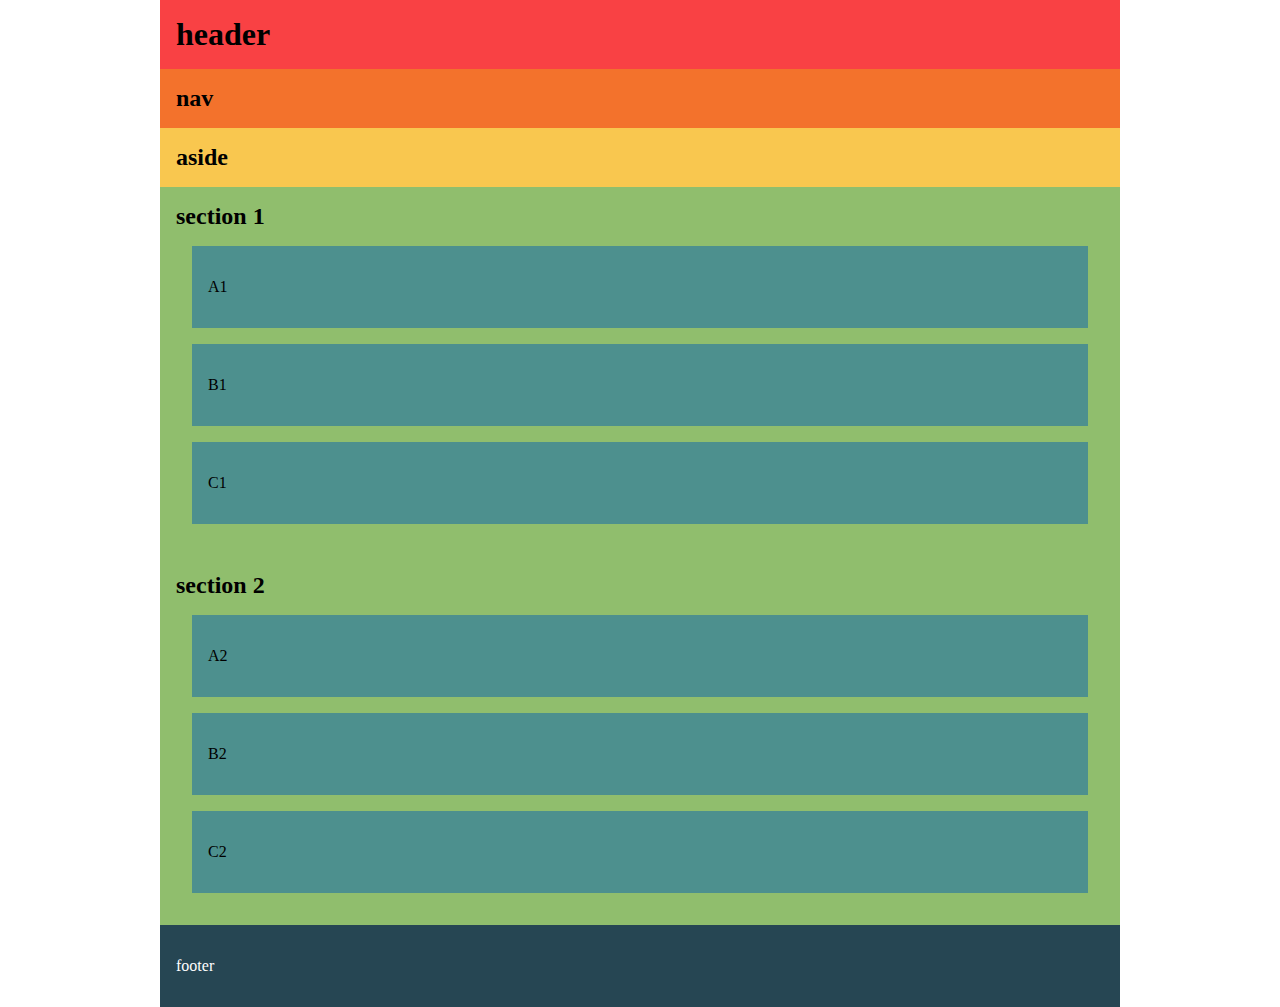
==== css/blocks/index.html @ 9eaa7d25 "Fixed some styling issues" ====
<!DOCTYPE html>
<html>
  <head>
    <meta charset="utf-8">
    <title>No Grid/Flex Example</title>
    <link rel="stylesheet" href="base.css">
    <link rel="stylesheet" href="style.css">
  </head>
  <body>
    <header><h1>header</h1></header>
    <nav><h2>nav</h2></nav>
    <aside><h2>aside</h2></aside>
    <main>
      <section id="s1">
        <h2>section 1</h2>
        <article><p>A1</p></article>
        <article><p>B1</p></article>
        <article><p>C1</p></article>
      </section>
      <section id="s2">
        <h2>section 2</h2>
        <article><p>A2</p></article>
        <article><p>B2</p></article>
        <article><p>C2</p></article>
      </section>  
    </main>
    <footer><p>footer</p></footer>
  </body>
</html>
---- css/blocks/base.css ----
/* base colors */

header {
  background-color: #f94144;
}

nav {
  background-color: #f3722c;
}

aside {
  background-color: #f9c74f;
}

section {
  background-color: #90be6d;
}

section article {
  background-color: #4d908e;
}

footer {
  color: white;
  background-color: #264653;
}

/* base block layout */

body {
  width: 60em;
  margin: 0 auto;
}

body > * {
  padding: 1em;
}

main {
  padding: 0;
}

main > * {
  padding: 1em;
}

h1, h2 {
  margin: 0;
}

main section article {
  padding: 1em; margin: 1em;
}
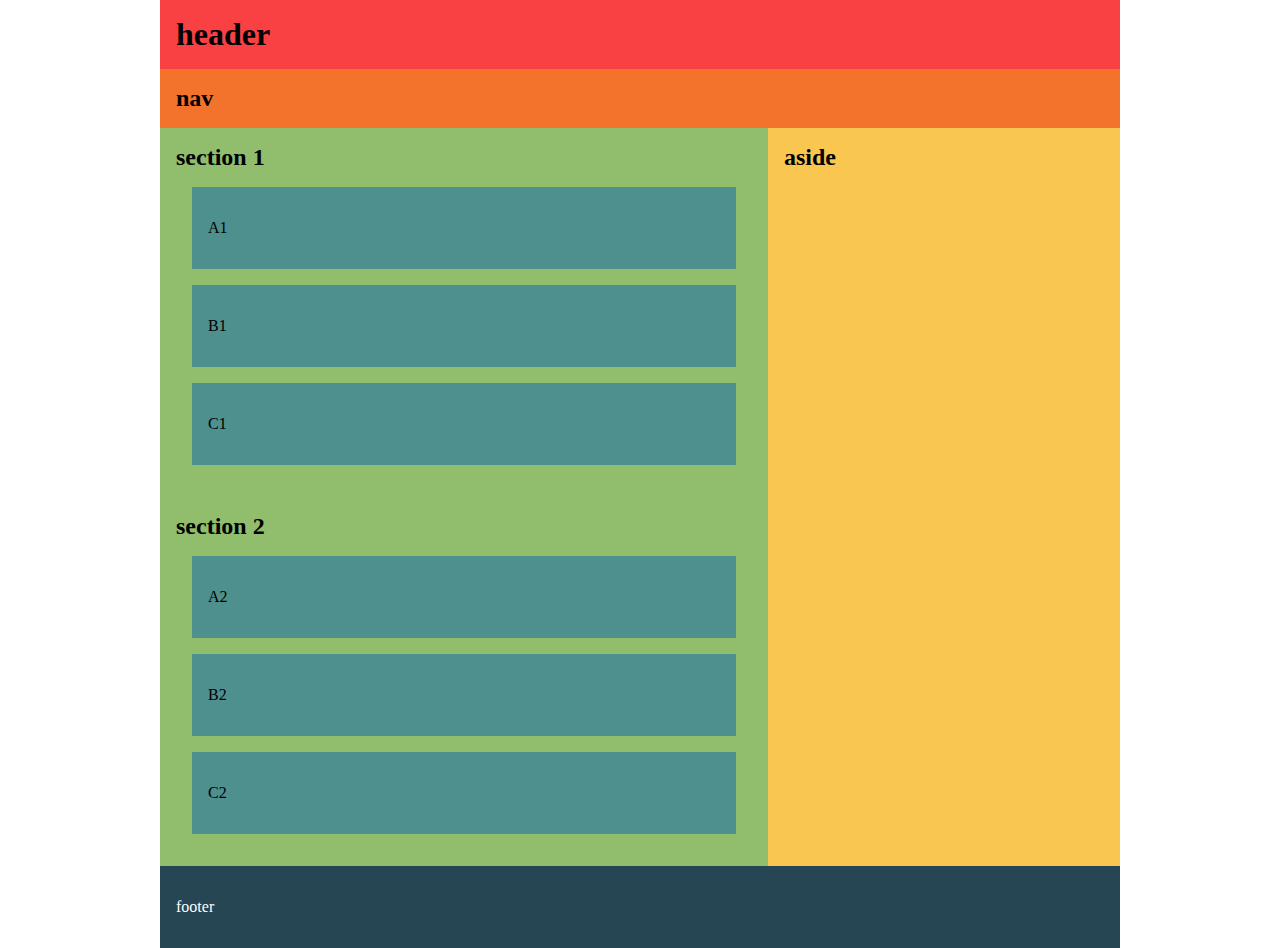
==== commit 956a92c8: "Recreated the Style 1 design" ====
--- a/css/blocks/index.html
+++ b/css/blocks/index.html
@@ -4,7 +4,7 @@
     <meta charset="utf-8">
     <title>No Grid/Flex Example</title>
     <link rel="stylesheet" href="base.css">
-    <link rel="stylesheet" href="style.css">
+    <link rel="stylesheet" href="style-one.css">
   </head>
   <body>
     <header><h1>header</h1></header>
--- a/css/blocks/style-one.css
+++ b/css/blocks/style-one.css
@@ -0,0 +1,13 @@
+:root {
+    --color-orange: #f9c74f;
+}
+
+main {
+    width: 38rem;
+    border-right: 22rem solid var(--color-orange);
+  }
+  
+body > aside {
+    float: right;
+    width: 20rem;
+  }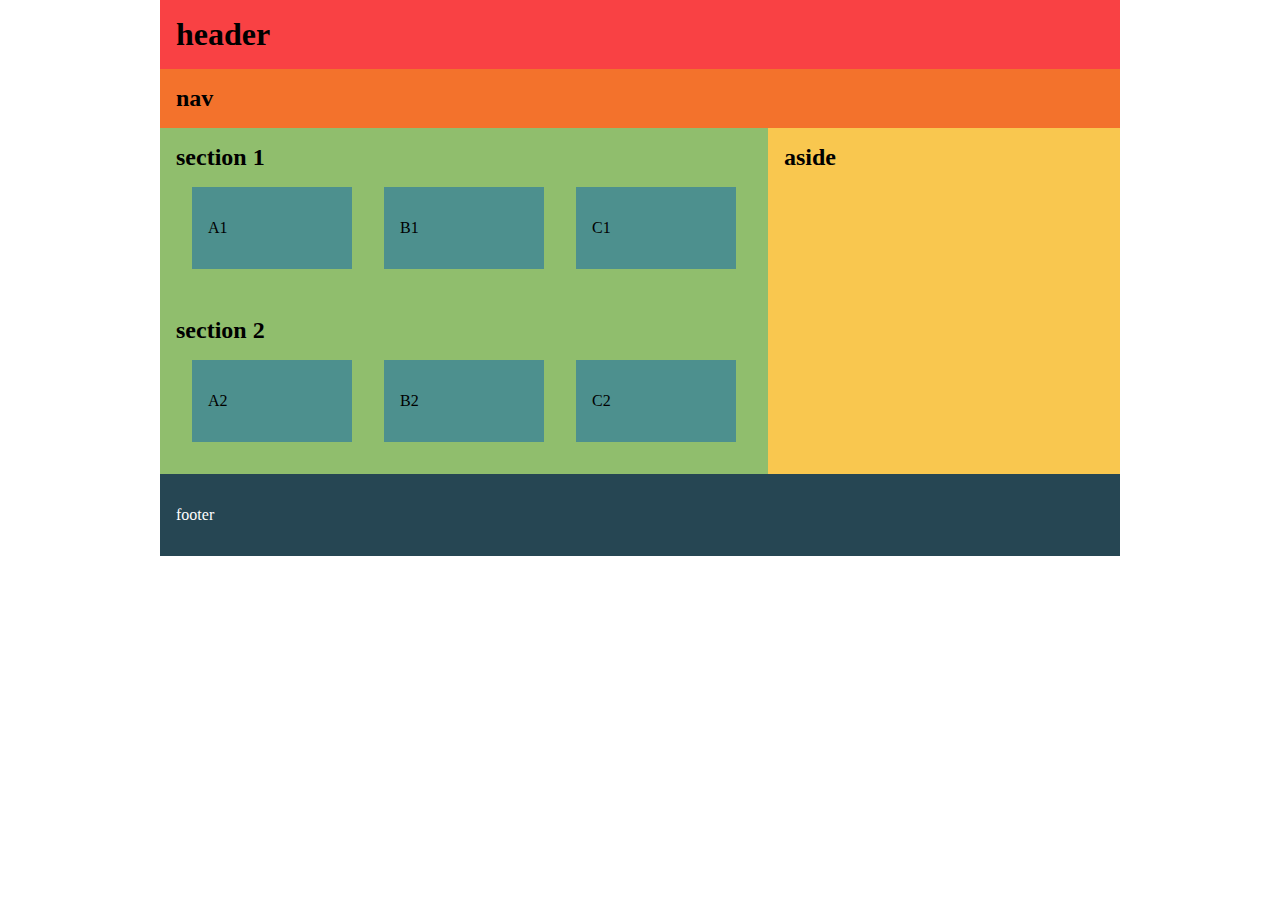
==== commit 96378dea: "Recreated the Style 2 design" ====
--- a/css/blocks/index.html
+++ b/css/blocks/index.html
@@ -4,7 +4,7 @@
     <meta charset="utf-8">
     <title>No Grid/Flex Example</title>
     <link rel="stylesheet" href="base.css">
-    <link rel="stylesheet" href="style-one.css">
+    <link rel="stylesheet" href="style-two.css">
   </head>
   <body>
     <header><h1>header</h1></header>
--- a/css/blocks/style-two.css
+++ b/css/blocks/style-two.css
@@ -0,0 +1,28 @@
+:root {
+    --color-orange: #f9c74f;
+}
+
+main {
+    display: block;
+    margin-left: auto;
+    margin-right: auto;
+    width: 38rem;
+    border-right: 22rem solid var(--color-orange);
+}
+  
+body aside {
+    float: right;
+    width: 20rem;
+}
+  
+main > section article {
+    width: 8rem;
+    float: left;
+}
+  
+main section::after {
+    content: "\00a0";
+    clear: both;
+    display: block;
+    height: 0;
+}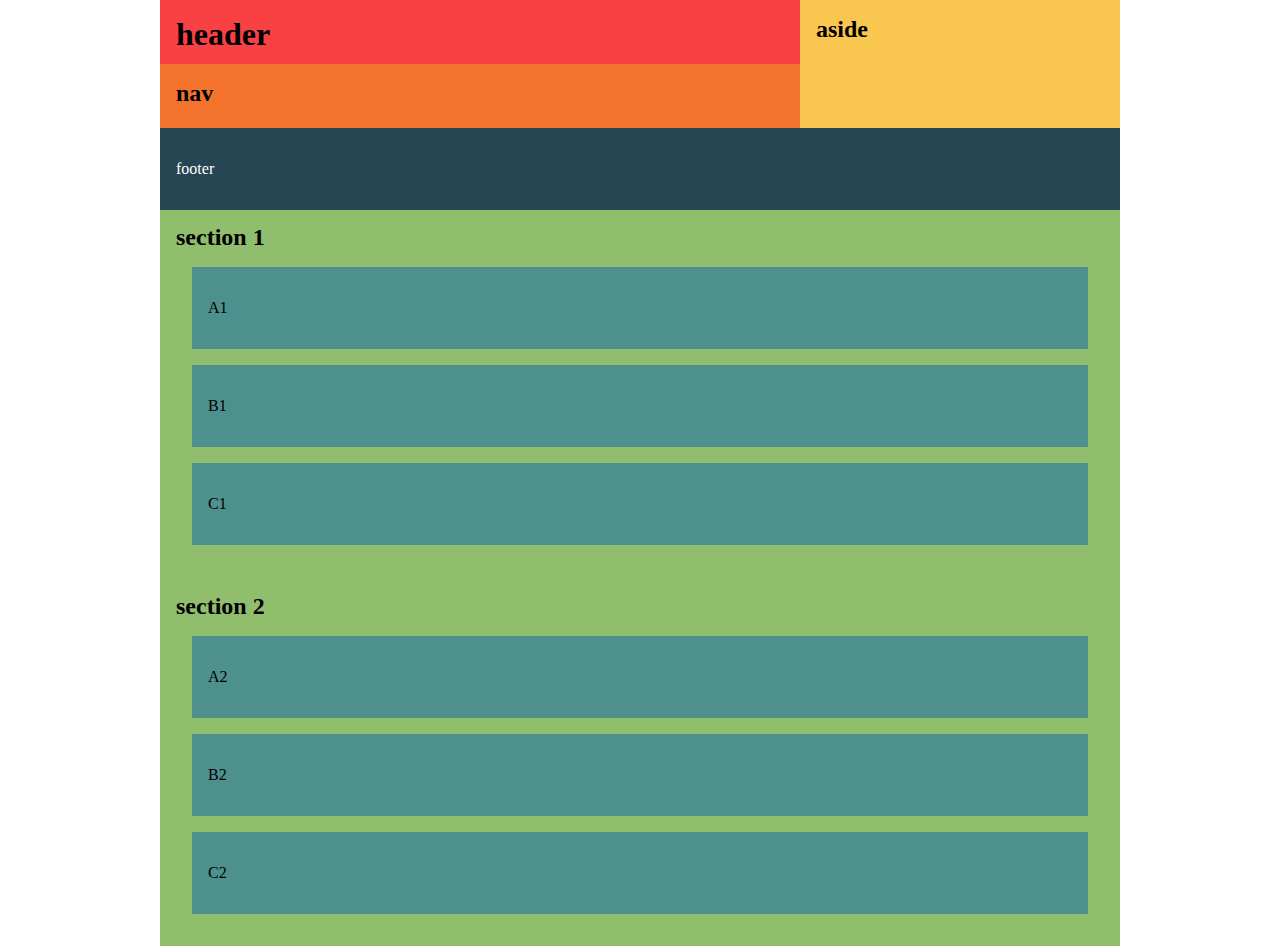
==== commit f066eb27: "Recreated the Style 3 design" ====
--- a/css/blocks/index.html
+++ b/css/blocks/index.html
@@ -4,7 +4,7 @@
     <meta charset="utf-8">
     <title>No Grid/Flex Example</title>
     <link rel="stylesheet" href="base.css">
-    <link rel="stylesheet" href="style-two.css">
+    <link rel="stylesheet" href="style-three.css">
   </head>
   <body>
     <header><h1>header</h1></header>
--- a/css/blocks/style-three.css
+++ b/css/blocks/style-three.css
@@ -0,0 +1,37 @@
+body {
+    display: block;
+    margin-left: auto;
+    margin-right: auto;
+}
+
+body header {
+    position: absolute;
+    float: left;
+    width: 38em;
+    height: 2em;
+}
+  
+body nav {
+    position: absolute;
+    width: 38rem;
+    height: 2rem;
+    margin-top: 4rem;
+}
+  
+body aside {
+    float: right;
+    width: 18rem;
+    height: 6rem;
+}
+  
+main {
+    position: absolute;
+    width: 60rem;
+    margin-top: 13rem;
+}
+  
+body footer {
+    position: absolute;
+    width: 58rem;
+    margin-top: 8rem;
+}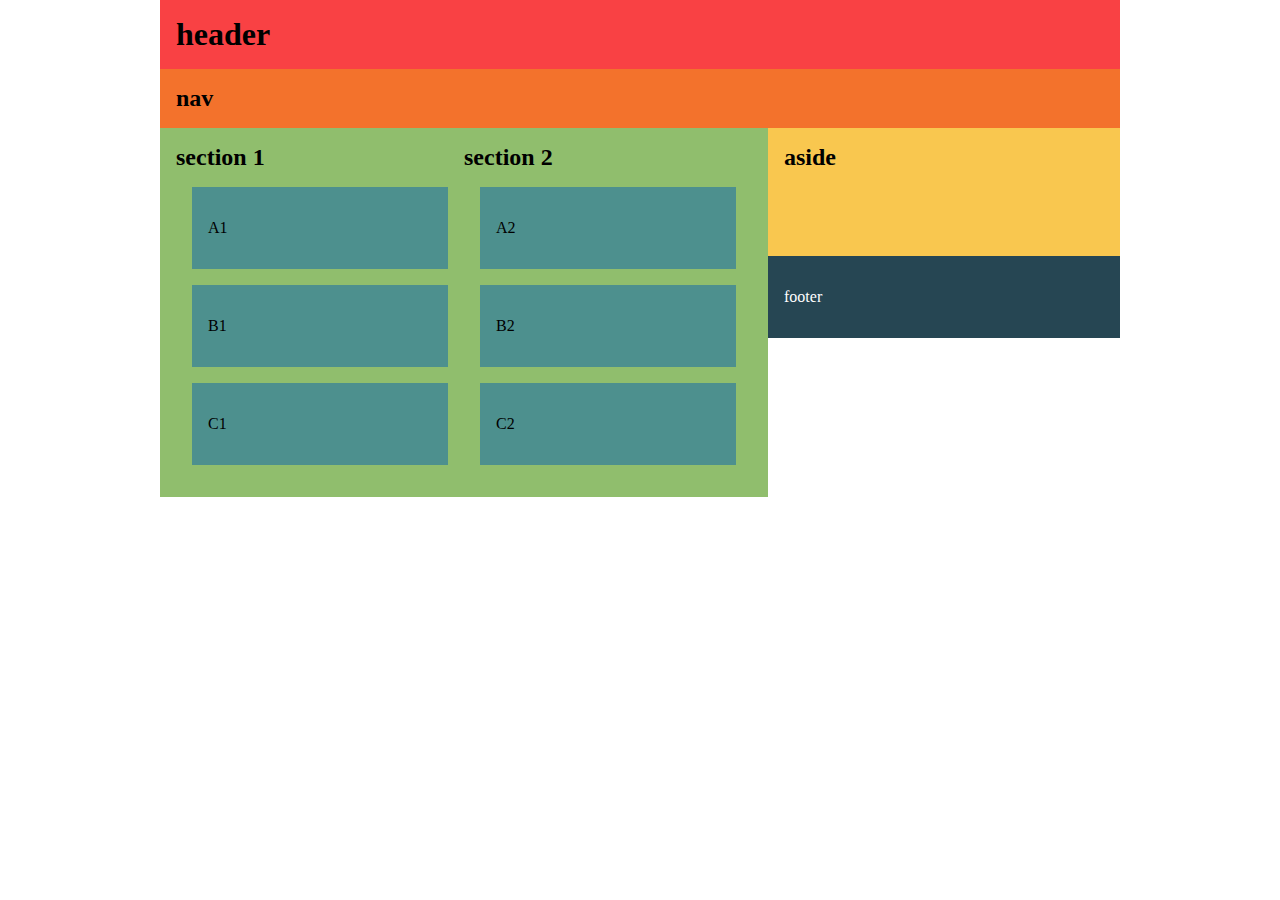
==== commit c26560e4: "Recreated the Style 4 design" ====
--- a/css/blocks/index.html
+++ b/css/blocks/index.html
@@ -4,7 +4,7 @@
     <meta charset="utf-8">
     <title>No Grid/Flex Example</title>
     <link rel="stylesheet" href="base.css">
-    <link rel="stylesheet" href="style-three.css">
+    <link rel="stylesheet" href="style-four.css">
   </head>
   <body>
     <header><h1>header</h1></header>
--- a/css/blocks/style-four.css
+++ b/css/blocks/style-four.css
@@ -0,0 +1,39 @@
+body {
+    display: block;
+    margin-left: auto;
+    margin-right: auto;
+    position: relative;
+}
+
+main {
+    position: relative;
+    width: 38rem;
+}
+
+main section {
+    position: absolute;
+    width: 18rem;
+    top: 0;
+}
+  
+main #s1 {
+    left: 0;
+}
+  
+main #s2 {
+    right: 0;
+}
+  
+body aside {
+    position: absolute;
+    width: 20rem;
+    height: 6rem;
+    right: 0;
+}
+  
+body footer {
+    position: absolute;
+    width: 20rem;
+    margin-top: 8rem;
+    right: 0;
+}